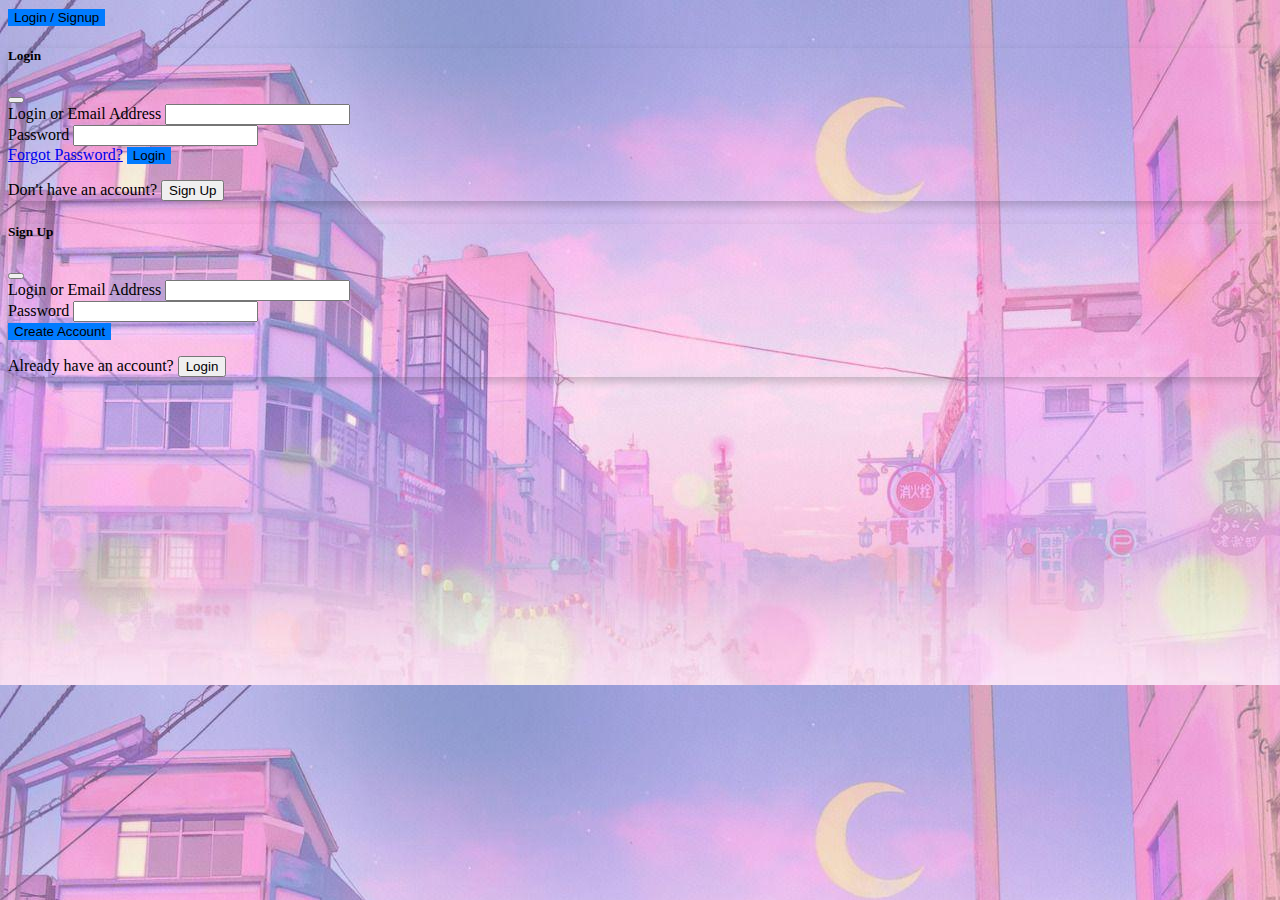
==== index.html @ 11deb187 "Refactored email to login" ====
<!DOCTYPE html>
<html lang="en">

<head>
    <meta charset="UTF-8">
    <meta name="viewport" content="width=device-width, initial-scale=1.0">
    <title>Login/Signup Modal</title>
    <link href="https://cdn.jsdelivr.net/npm/bootstrap@5.0.2/dist/css/bootstrap.min.css" rel="stylesheet"
        integrity="sha384-EVSTQN3/azprG1Anm3QDgpJLIm9Nao0Yz1ztcQTwFspd3yD65VohhpuuCOmLASjC" crossorigin="anonymous">
    <link rel="stylesheet" href="/css/styles.css">

</head>

<body>

    <div class="container d-flex justify-content-center align-items-center vh-100">
        <button type="button" class="btn btn-primary btn-lg shadow" data-bs-toggle="modal"
            data-bs-target="#exampleModal">
            Login / Signup
        </button>
    </div>

    <!-- Login Modal -->
    <div class="modal fade" id="exampleModal" tabindex="-1" aria-labelledby="exampleModalLabel" aria-hidden="true">
        <div class="modal-dialog">
            <div class="modal-content p-3">
                <div class="modal-header">
                    <h5 class="modal-title fw-bold text-primary" id="exampleModalLabel">Login</h5>
                    <button type="button" class="btn-close" data-bs-dismiss="modal" aria-label="Close"></button>
                </div>
                <div class="modal-body">
                    <form>
                        <div class="mb-3">
                            <label for="exampleInputEmail1" class="form-label">Login or Email Address</label>
                            <input type="text" class="form-control" id="exampleInputEmail1"
                                aria-describedby="emailHelp">
                        </div>
                        <div class="mb-3">
                            <label for="exampleInputPassword1" class="form-label">Password</label>
                            <input type="password" class="form-control" id="exampleInputPassword1">
                        </div>
                        <div class="d-flex justify-content-between">
                            <a href="#" class="text-primary small">Forgot Password?</a>
                            <button type="submit" class="btn btn-primary">Login</button>
                        </div>
                    </form>
                </div>
                <div class="modal-footer justify-content-center">
                    <p class="mb-0">Don't have an account?
                        <button type="button" class="btn btn-link text-primary p-0" data-bs-dismiss="modal"
                            data-bs-toggle="modal" data-bs-target="#SignupModal">Sign Up</button>
                    </p>
                </div>
            </div>
        </div>
    </div>

    <!-- Signup Modal -->
    <div class="modal fade" id="SignupModal" tabindex="-1" aria-labelledby="SignupModalLabel" aria-hidden="true">
        <div class="modal-dialog">
            <div class="modal-content p-3">
                <div class="modal-header">
                    <h5 class="modal-title fw-bold text-primary" id="SignupModalLabel">Sign Up</h5>
                    <button type="button" class="btn-close" data-bs-dismiss="modal" aria-label="Close"></button>
                </div>
                <div class="modal-body">
                    <form>
                        <div class="mb-3">
                            <label for="SignupModalEmail" class="form-label">Login or Email Address</label>
                            <input type="text" class="form-control" id="SignupModalEmail">
                        </div>
                        <div class="mb-3">
                            <label for="SignupModalPassword" class="form-label">Password</label>
                            <input type="password" class="form-control" id="SignupModalPassword">
                        </div>
                        <button type="submit" class="btn btn-primary w-100">Create Account</button>
                    </form>
                </div>
                <div id="servererror" hidden class="alert alert-danger" role="alert">

                </div>
                <div class="modal-footer justify-content-center">
                    <p class="mb-0">Already have an account?
                        <button type="button" class="btn btn-link text-primary p-0" data-bs-dismiss="modal"
                            data-bs-toggle="modal" data-bs-target="#exampleModal">Login</button>
                    </p>
                </div>
            </div>
        </div>
    </div>

    <script src="https://cdn.jsdelivr.net/npm/bootstrap@5.0.2/dist/js/bootstrap.bundle.min.js"
        integrity="sha384-MrcW6ZMFYlzcLA8Nl+NtUVF0sA7MsXsP1UyJoMp4YLEuNSfAP+JcXn/tWtIaxVXM"
        crossorigin="anonymous"></script>
    <script src="/js/home.js"></script>

</body>

</html>
---- css/styles.css ----
body {
    /* background-color: #f8f9fa; */
    background-image: url('../images/background.jpg');
    background-size: cover;
}

.modal-content {
    border-radius: 12px;
    box-shadow: 0px 4px 10px rgba(0, 0, 0, 0.2);
}

.btn-primary {
    background-color: #007bff;
    border: none;
}

.btn-primary:hover {
    background-color: #0056b3;
}

.modal-header {
    border-bottom: none;
}

.modal-footer {
    border-top: none;
}
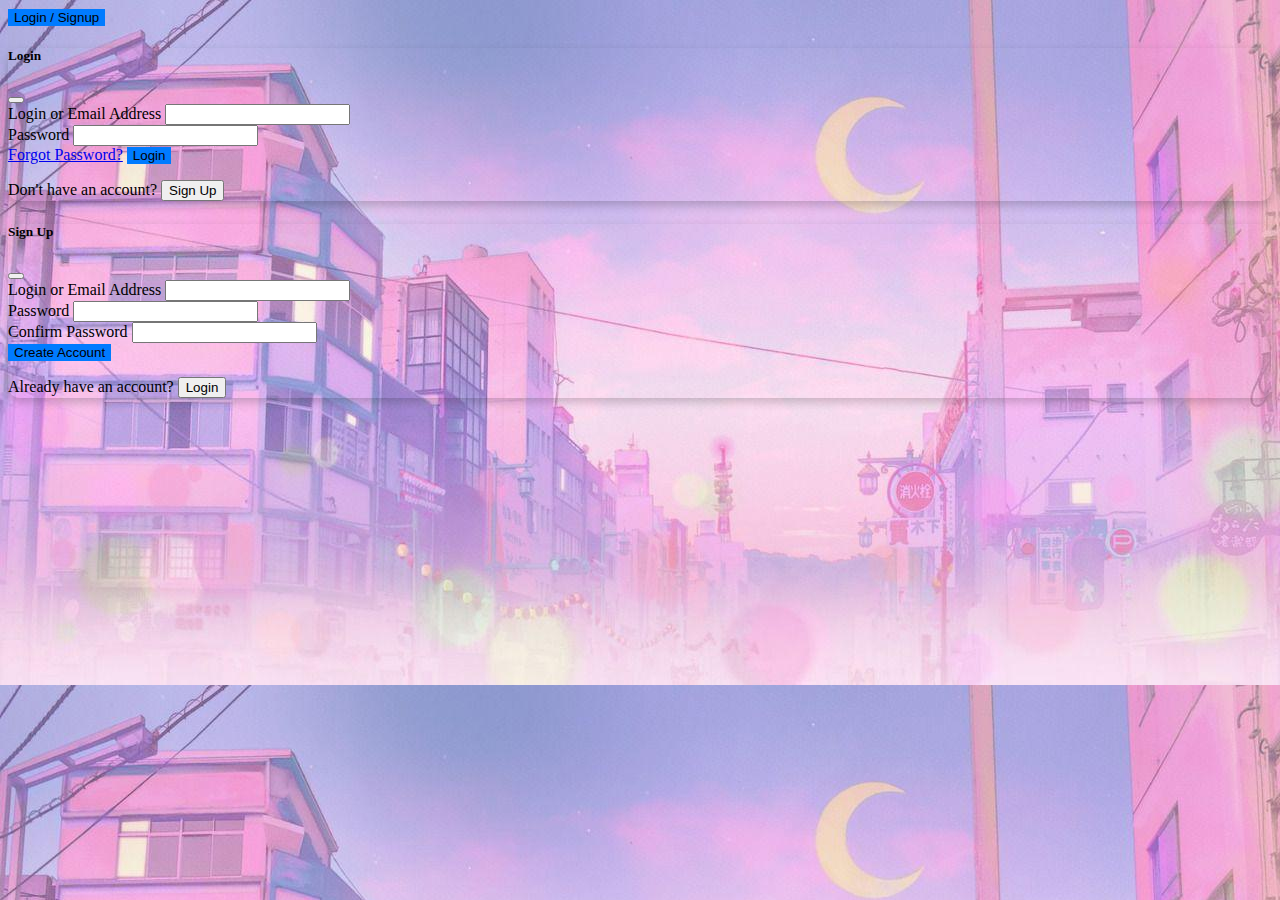
==== commit dfb284db: "working registration" ====
--- a/index.html
+++ b/index.html
@@ -1,99 +1,191 @@
 <!DOCTYPE html>
 <html lang="en">
+  <head>
+    <meta charset="UTF-8" />
+    <meta name="viewport" content="width=device-width, initial-scale=1.0" />
+    <title>Login/Signup Modal</title>
+    <link
+      href="https://cdn.jsdelivr.net/npm/bootstrap@5.0.2/dist/css/bootstrap.min.css"
+      rel="stylesheet"
+      integrity="sha384-EVSTQN3/azprG1Anm3QDgpJLIm9Nao0Yz1ztcQTwFspd3yD65VohhpuuCOmLASjC"
+      crossorigin="anonymous"
+    />
+    <link rel="stylesheet" href="/css/styles.css" />
+  </head>
 
-<head>
-    <meta charset="UTF-8">
-    <meta name="viewport" content="width=device-width, initial-scale=1.0">
-    <title>Login/Signup Modal</title>
-    <link href="https://cdn.jsdelivr.net/npm/bootstrap@5.0.2/dist/css/bootstrap.min.css" rel="stylesheet"
-        integrity="sha384-EVSTQN3/azprG1Anm3QDgpJLIm9Nao0Yz1ztcQTwFspd3yD65VohhpuuCOmLASjC" crossorigin="anonymous">
-    <link rel="stylesheet" href="/css/styles.css">
-
-</head>
-
-<body>
-
-    <div class="container d-flex justify-content-center align-items-center vh-100">
-        <button type="button" class="btn btn-primary btn-lg shadow" data-bs-toggle="modal"
-            data-bs-target="#exampleModal">
-            Login / Signup
-        </button>
+  <body>
+    <div
+      class="container d-flex justify-content-center align-items-center vh-100"
+    >
+      <button
+        type="button"
+        class="btn btn-primary btn-lg shadow"
+        data-bs-toggle="modal"
+        data-bs-target="#exampleModal"
+      >
+        Login / Signup
+      </button>
     </div>
 
     <!-- Login Modal -->
-    <div class="modal fade" id="exampleModal" tabindex="-1" aria-labelledby="exampleModalLabel" aria-hidden="true">
-        <div class="modal-dialog">
-            <div class="modal-content p-3">
-                <div class="modal-header">
-                    <h5 class="modal-title fw-bold text-primary" id="exampleModalLabel">Login</h5>
-                    <button type="button" class="btn-close" data-bs-dismiss="modal" aria-label="Close"></button>
-                </div>
-                <div class="modal-body">
-                    <form>
-                        <div class="mb-3">
-                            <label for="exampleInputEmail1" class="form-label">Login or Email Address</label>
-                            <input type="text" class="form-control" id="exampleInputEmail1"
-                                aria-describedby="emailHelp">
-                        </div>
-                        <div class="mb-3">
-                            <label for="exampleInputPassword1" class="form-label">Password</label>
-                            <input type="password" class="form-control" id="exampleInputPassword1">
-                        </div>
-                        <div class="d-flex justify-content-between">
-                            <a href="#" class="text-primary small">Forgot Password?</a>
-                            <button type="submit" class="btn btn-primary">Login</button>
-                        </div>
-                    </form>
-                </div>
-                <div class="modal-footer justify-content-center">
-                    <p class="mb-0">Don't have an account?
-                        <button type="button" class="btn btn-link text-primary p-0" data-bs-dismiss="modal"
-                            data-bs-toggle="modal" data-bs-target="#SignupModal">Sign Up</button>
-                    </p>
-                </div>
-            </div>
+    <div
+      class="modal fade"
+      id="exampleModal"
+      tabindex="-1"
+      aria-labelledby="exampleModalLabel"
+      aria-hidden="true"
+    >
+      <div class="modal-dialog">
+        <div class="modal-content p-3">
+          <div class="modal-header">
+            <h5 class="modal-title fw-bold text-primary" id="exampleModalLabel">
+              Login
+            </h5>
+            <button
+              type="button"
+              class="btn-close"
+              data-bs-dismiss="modal"
+              aria-label="Close"
+            ></button>
+          </div>
+          <div class="modal-body">
+            <form>              
+              <div class="mb-3">
+                <label for="SigninModalLogin" class="form-label"
+                  >Login or Email Address</label
+                >
+                <input
+                  type="text"
+                  class="form-control"
+                  id="SigninModalLogin"
+                  aria-describedby="emailHelp"
+                />
+              </div>
+              <div class="mb-3">
+                <label for="SigninModalPassword" class="form-label"
+                  >Password</label
+                >
+                <input
+                  type="password"
+                  class="form-control"
+                  id="SigninModalPassword"
+                />
+              </div>
+              <div class="d-flex justify-content-between">
+                <a href="#" class="text-primary small">Forgot Password?</a>
+                <button type="submit" class="btn btn-primary">Login</button>
+              </div>
+            </form>
+            <div
+              id="SigninModalError"
+              hidden
+              class="alert alert-danger mt-3"
+              role="alert"
+            ></div>
+          </div>
+          <div class="modal-footer justify-content-center">
+            <p class="mb-0">
+              Don't have an account?
+              <button
+                type="button"
+                class="btn btn-link text-primary p-0"
+                data-bs-dismiss="modal"
+                data-bs-toggle="modal"
+                data-bs-target="#SignupModal"
+              >
+                Sign Up
+              </button>
+            </p>
+          </div>
         </div>
+      </div>
     </div>
 
     <!-- Signup Modal -->
-    <div class="modal fade" id="SignupModal" tabindex="-1" aria-labelledby="SignupModalLabel" aria-hidden="true">
-        <div class="modal-dialog">
-            <div class="modal-content p-3">
-                <div class="modal-header">
-                    <h5 class="modal-title fw-bold text-primary" id="SignupModalLabel">Sign Up</h5>
-                    <button type="button" class="btn-close" data-bs-dismiss="modal" aria-label="Close"></button>
+    <div
+      class="modal fade"
+      id="SignupModal"
+      tabindex="-1"
+      aria-labelledby="SignupModalLabel"
+      aria-hidden="true"
+    >
+      <div class="modal-dialog">
+        <div class="modal-content p-3">
+          <div class="modal-header">
+            <h5 class="modal-title fw-bold text-primary" id="SignupModalLabel">
+              Sign Up
+            </h5>
+            <button
+              type="button"
+              class="btn-close"
+              data-bs-dismiss="modal"
+              aria-label="Close"
+            ></button>
+          </div>
+          <div class="modal-body">
+            <form>
+              <div class="mb-3">
+                <label for="SignupModalLogin" class="form-label"
+                  >Login or Email Address</label
+                >
+                <input type="text" class="form-control" id="SignupModalLogin" />
+              </div>
+              <div class="mb-3">
+                <div class="mb-1">
+                  <label for="SignupModalPassword" class="form-label"
+                    >Password</label
+                  >
+                  <input
+                    type="password"
+                    class="form-control"
+                    id="SignupModalPassword"
+                  />
                 </div>
-                <div class="modal-body">
-                    <form>
-                        <div class="mb-3">
-                            <label for="SignupModalEmail" class="form-label">Login or Email Address</label>
-                            <input type="text" class="form-control" id="SignupModalEmail">
-                        </div>
-                        <div class="mb-3">
-                            <label for="SignupModalPassword" class="form-label">Password</label>
-                            <input type="password" class="form-control" id="SignupModalPassword">
-                        </div>
-                        <button type="submit" class="btn btn-primary w-100">Create Account</button>
-                    </form>
+                <div class="">
+                  <label for="SignupModalPassword" class="form-label"
+                    >Confirm Password</label
+                  >
+                  <input
+                    type="password"
+                    class="form-control"
+                    id="SignupModalPasswordConfirm"
+                  />
                 </div>
-                <div id="servererror" hidden class="alert alert-danger" role="alert">
-
-                </div>
-                <div class="modal-footer justify-content-center">
-                    <p class="mb-0">Already have an account?
-                        <button type="button" class="btn btn-link text-primary p-0" data-bs-dismiss="modal"
-                            data-bs-toggle="modal" data-bs-target="#exampleModal">Login</button>
-                    </p>
-                </div>
-            </div>
+              </div>
+              <button type="submit" class="btn btn-primary w-100">
+                Create Account
+              </button>
+            </form>
+            <div
+              id="SignupModalError"
+              hidden
+              class="alert alert-danger mt-3"
+              role="alert"
+            ></div>
+          </div>
+          <div class="modal-footer justify-content-center">
+            <p class="mb-0">
+              Already have an account?
+              <button
+                type="button"
+                class="btn btn-link text-primary p-0"
+                data-bs-dismiss="modal"
+                data-bs-toggle="modal"
+                data-bs-target="#exampleModal"
+              >
+                Login
+              </button>
+            </p>
+          </div>
         </div>
+      </div>
     </div>
 
-    <script src="https://cdn.jsdelivr.net/npm/bootstrap@5.0.2/dist/js/bootstrap.bundle.min.js"
-        integrity="sha384-MrcW6ZMFYlzcLA8Nl+NtUVF0sA7MsXsP1UyJoMp4YLEuNSfAP+JcXn/tWtIaxVXM"
-        crossorigin="anonymous"></script>
+    <script
+      src="https://cdn.jsdelivr.net/npm/bootstrap@5.0.2/dist/js/bootstrap.bundle.min.js"
+      integrity="sha384-MrcW6ZMFYlzcLA8Nl+NtUVF0sA7MsXsP1UyJoMp4YLEuNSfAP+JcXn/tWtIaxVXM"
+      crossorigin="anonymous"
+    ></script>
     <script src="/js/home.js"></script>
-
-</body>
-
+  </body>
 </html>
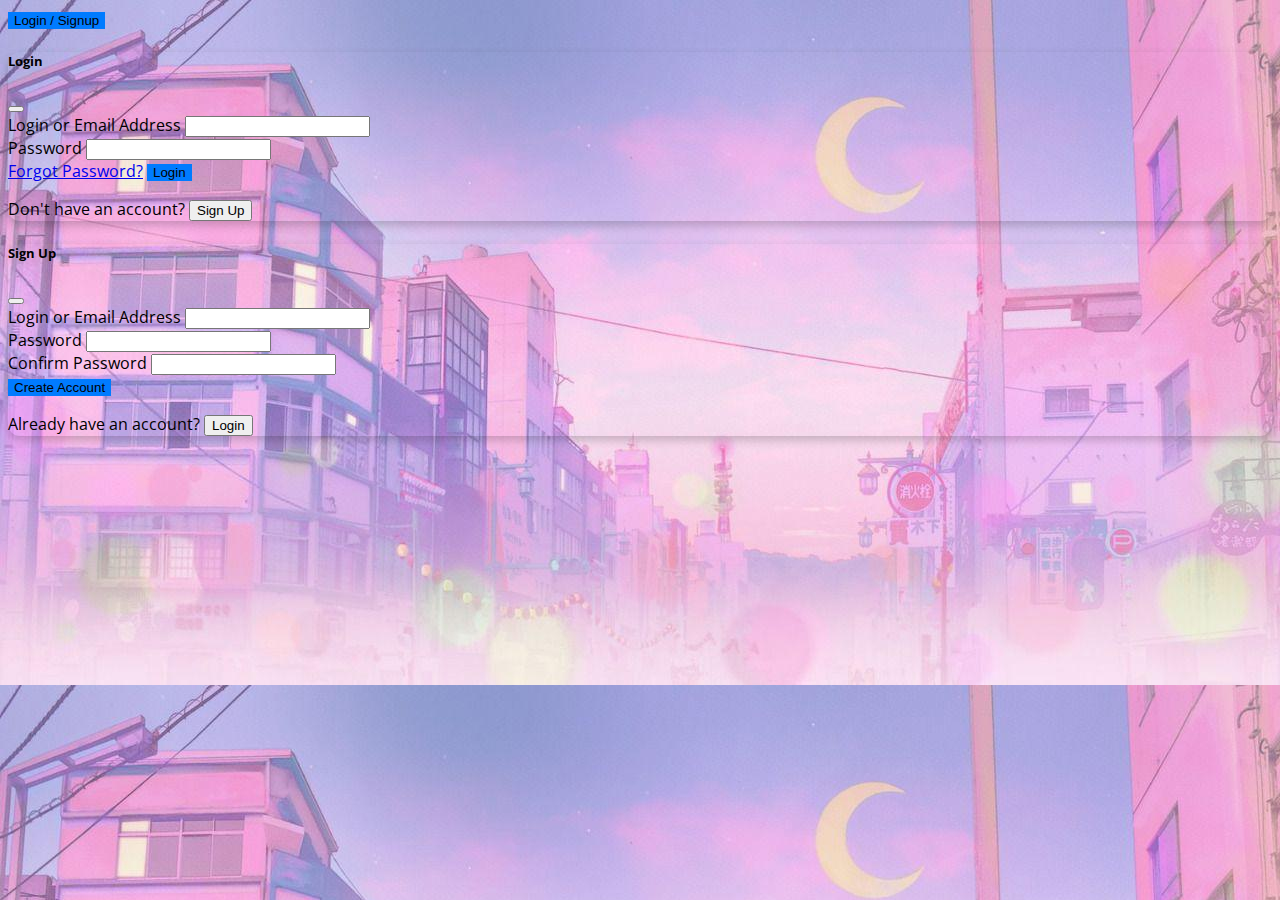
==== commit c905ebfd: "font change index" ====
--- a/index.html
+++ b/index.html
@@ -11,6 +11,7 @@
       crossorigin="anonymous"
     />
     <link rel="stylesheet" href="/css/styles.css" />
+    <link href="https://fonts.googleapis.com/css2?family=Open+Sans:wght@300;400;600;700&display=swap" rel="stylesheet">
   </head>
 
   <body>
@@ -186,6 +187,7 @@
       integrity="sha384-MrcW6ZMFYlzcLA8Nl+NtUVF0sA7MsXsP1UyJoMp4YLEuNSfAP+JcXn/tWtIaxVXM"
       crossorigin="anonymous"
     ></script>
+    <script src="/js/session.js"></script>
     <script src="/js/home.js"></script>
   </body>
 </html>
--- a/css/styles.css
+++ b/css/styles.css
@@ -2,6 +2,7 @@
     /* background-color: #f8f9fa; */
     background-image: url('../images/background.jpg');
     background-size: cover;
+    font-family: 'Open Sans', sans-serif;
 }
 
 .modal-content {
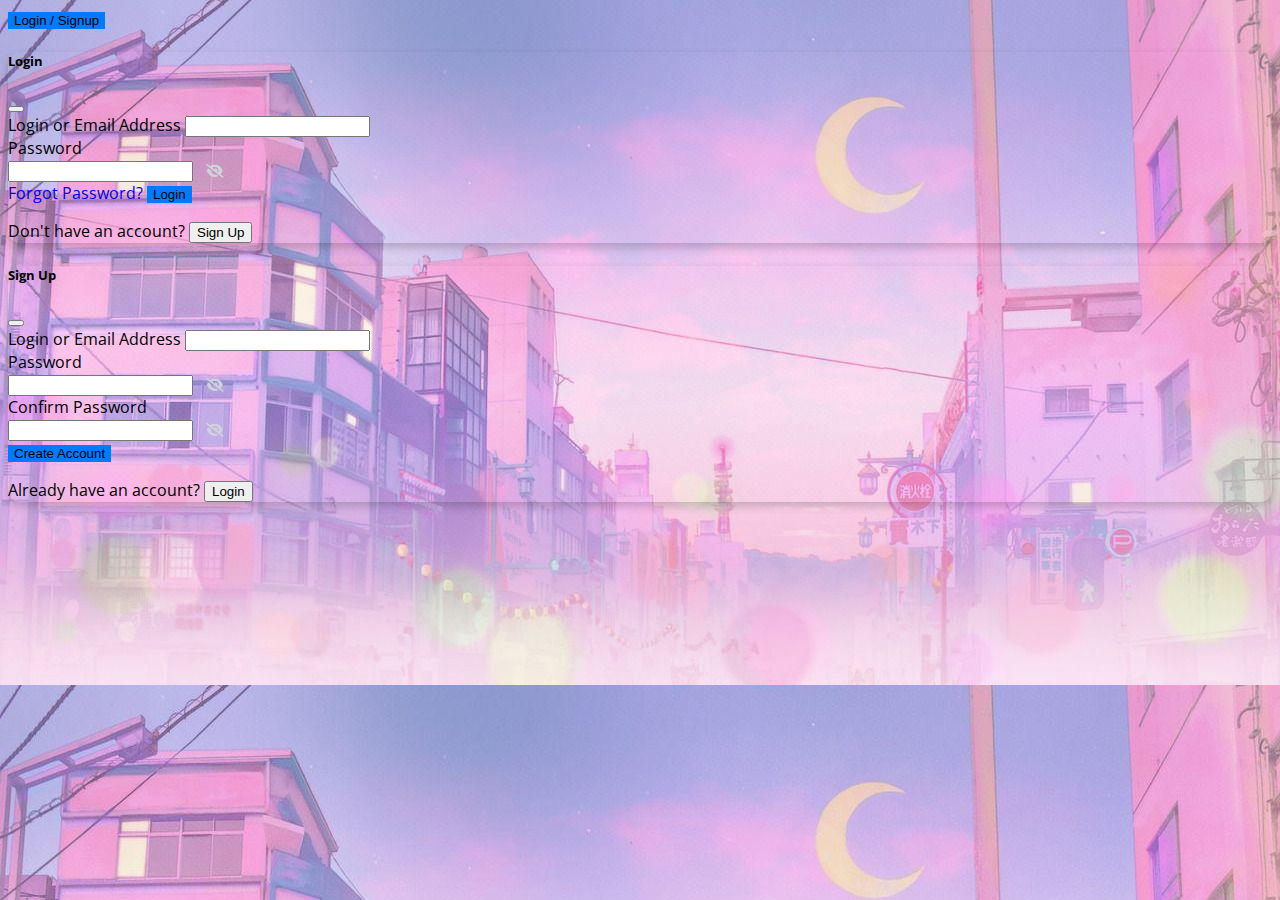
==== commit c5d70827: "password "eye" toggler" ====
--- a/index.html
+++ b/index.html
@@ -12,6 +12,7 @@
     />
     <link rel="stylesheet" href="/css/styles.css" />
     <link href="https://fonts.googleapis.com/css2?family=Open+Sans:wght@300;400;600;700&display=swap" rel="stylesheet">
+    <link rel="stylesheet" href="https://cdnjs.cloudflare.com/ajax/libs/font-awesome/6.7.2/css/all.min.css">
   </head>
 
   <body>
@@ -63,14 +64,12 @@
                 />
               </div>
               <div class="mb-3">
-                <label for="SigninModalPassword" class="form-label"
-                  >Password</label
-                >
-                <input
-                  type="password"
-                  class="form-control"
-                  id="SigninModalPassword"
-                />
+                <label for="SigninModalPassword" class="form-label">Password</label>
+                <div class="position-relative">
+                    <input type="password" class="form-control" id="SigninModalPassword">
+                    <i class="password-eye fa fa-eye-slash position-absolute top-50 end-0 translate-middle-y pe-2"
+                       data-target="SigninModalPassword"></i>
+                </div>
               </div>
               <div class="d-flex justify-content-between">
                 <a href="#" class="text-primary small">Forgot Password?</a>
@@ -133,24 +132,21 @@
               </div>
               <div class="mb-3">
                 <div class="mb-1">
-                  <label for="SignupModalPassword" class="form-label"
-                    >Password</label
-                  >
-                  <input
-                    type="password"
-                    class="form-control"
-                    id="SignupModalPassword"
-                  />
+                    <label for="SignupModalPassword" class="form-label">Password</label>
+                    <div class="position-relative">
+                        <input type="password" class="form-control" id="SignupModalPassword">
+                        <i class="password-eye fa fa-eye-slash position-absolute top-50 end-0 translate-middle-y pe-2"
+                            data-target="SignupModalPassword"></i>
+                    </div>
                 </div>
-                <div class="">
-                  <label for="SignupModalPassword" class="form-label"
-                    >Confirm Password</label
-                  >
-                  <input
-                    type="password"
-                    class="form-control"
-                    id="SignupModalPasswordConfirm"
-                  />
+
+                <div>
+                    <label for="SignupModalPasswordConfirm" class="form-label">Confirm Password</label>
+                    <div class="position-relative">
+                        <input type="password" class="form-control" id="SignupModalPasswordConfirm">
+                        <i class="password-eye fa fa-eye-slash position-absolute top-50 end-0 translate-middle-y pe-2"
+                            data-target="SignupModalPasswordConfirm"></i>
+                    </div>
                 </div>
               </div>
               <button type="submit" class="btn btn-primary w-100">
@@ -189,5 +185,22 @@
     ></script>
     <script src="/js/session.js"></script>
     <script src="/js/home.js"></script>
+
+    <script>
+        document.querySelectorAll(".password-eye").forEach(icon => {
+            icon.addEventListener("click", function () {
+                const targetInput = document.getElementById(this.dataset.target);
+                if (targetInput) {
+                    // Toggle password visibility
+                    const type = targetInput.type === "password" ? "text" : "password";
+                    targetInput.type = type;
+                    
+                    // Toggle the eye icon
+                    this.classList.toggle("fa-eye");
+                    this.classList.toggle("fa-eye-slash");
+                }
+            });
+        });
+    </script>
   </body>
 </html>
--- a/css/styles.css
+++ b/css/styles.css
@@ -3,6 +3,10 @@
     background-image: url('../images/background.jpg');
     background-size: cover;
     font-family: 'Open Sans', sans-serif;
+}
+
+a, .btn-link {
+    text-decoration: none!important;
 }
 
 .modal-content {
@@ -26,3 +30,11 @@
 .modal-footer {
     border-top: none;
 }
+
+.password-eye {
+    width: 35px;
+    color: #ced4da;
+    font-size: 14px;
+    text-align: center;
+    cursor: pointer;
+}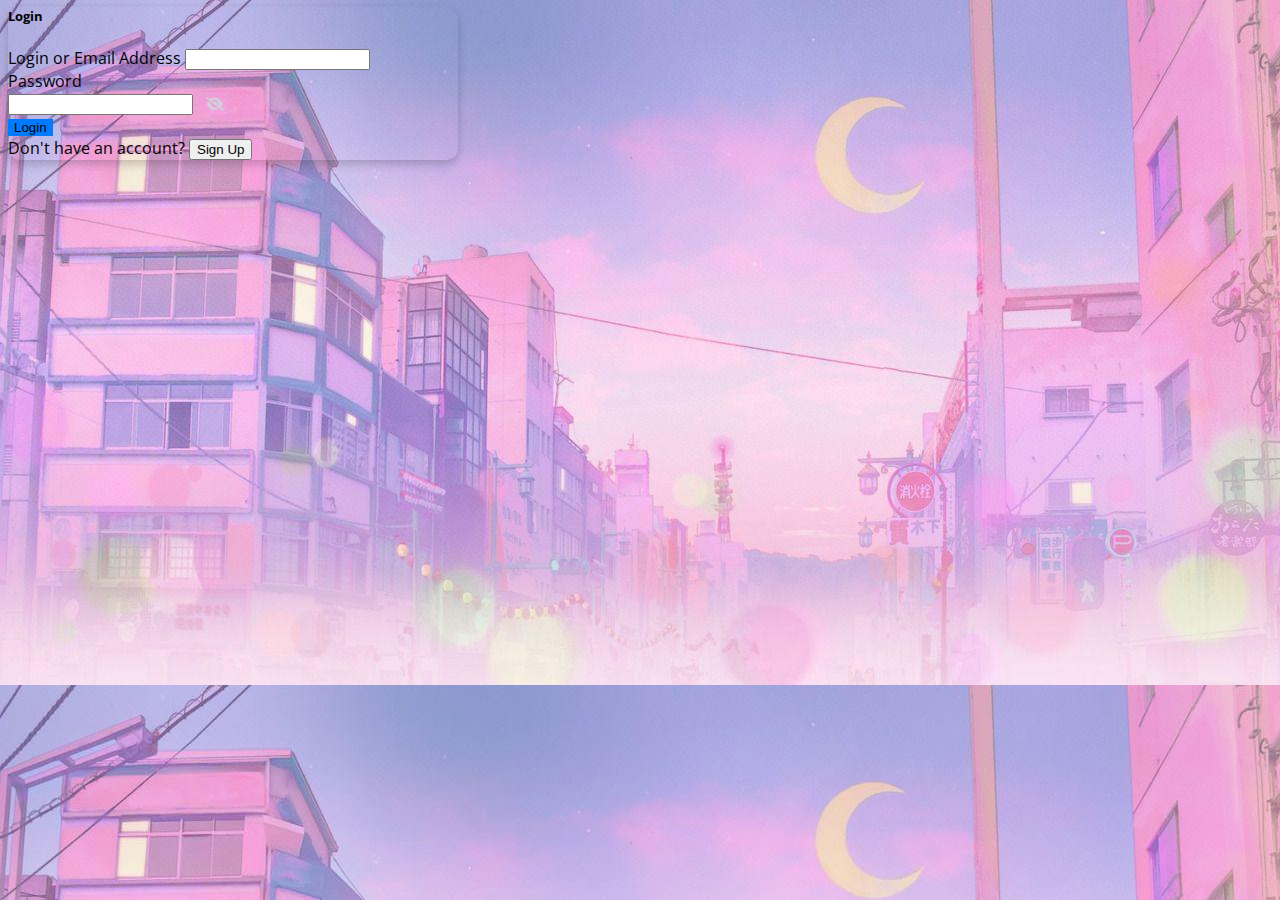
==== commit 2d27c102: "Login/Register no modal + loading" ====
--- a/index.html
+++ b/index.html
@@ -10,48 +10,32 @@
       integrity="sha384-EVSTQN3/azprG1Anm3QDgpJLIm9Nao0Yz1ztcQTwFspd3yD65VohhpuuCOmLASjC"
       crossorigin="anonymous"
     />
+    <link rel="stylesheet" href="/css/spinner.css" />    
     <link rel="stylesheet" href="/css/styles.css" />
-    <link href="https://fonts.googleapis.com/css2?family=Open+Sans:wght@300;400;600;700&display=swap" rel="stylesheet">
-    <link rel="stylesheet" href="https://cdnjs.cloudflare.com/ajax/libs/font-awesome/6.7.2/css/all.min.css">
+    <link
+      href="https://fonts.googleapis.com/css2?family=Open+Sans:wght@300;400;600;700&display=swap"
+      rel="stylesheet"
+    />
+    <link
+      rel="stylesheet"
+      href="https://cdnjs.cloudflare.com/ajax/libs/font-awesome/6.7.2/css/all.min.css"
+    />
   </head>
 
   <body>
     <div
       class="container d-flex justify-content-center align-items-center vh-100"
     >
-      <button
-        type="button"
-        class="btn btn-primary btn-lg shadow"
-        data-bs-toggle="modal"
-        data-bs-target="#exampleModal"
-      >
-        Login / Signup
-      </button>
-    </div>
-
-    <!-- Login Modal -->
-    <div
-      class="modal fade"
-      id="exampleModal"
-      tabindex="-1"
-      aria-labelledby="exampleModalLabel"
-      aria-hidden="true"
-    >
-      <div class="modal-dialog">
+      <!-- Login Modal -->
+      <div id="SigninModal" class="modal-dialog position-absolute" style="width: 450px">
         <div class="modal-content p-3">
           <div class="modal-header">
             <h5 class="modal-title fw-bold text-primary" id="exampleModalLabel">
               Login
             </h5>
-            <button
-              type="button"
-              class="btn-close"
-              data-bs-dismiss="modal"
-              aria-label="Close"
-            ></button>
           </div>
           <div class="modal-body">
-            <form>              
+            <form>
               <div class="mb-3">
                 <label for="SigninModalLogin" class="form-label"
                   >Login or Email Address</label
@@ -64,63 +48,63 @@
                 />
               </div>
               <div class="mb-3">
-                <label for="SigninModalPassword" class="form-label">Password</label>
+                <label for="SigninModalPassword" class="form-label"
+                  >Password</label
+                >
                 <div class="position-relative">
-                    <input type="password" class="form-control" id="SigninModalPassword">
-                    <i class="password-eye fa fa-eye-slash position-absolute top-50 end-0 translate-middle-y pe-2"
-                       data-target="SigninModalPassword"></i>
-                </div>
-              </div>
-              <div class="d-flex justify-content-between">
-                <a href="#" class="text-primary small">Forgot Password?</a>
-                <button type="submit" class="btn btn-primary">Login</button>
+                  <input
+                    type="password"
+                    class="form-control"
+                    id="SigninModalPassword"
+                  />
+                  <i
+                    class="password-eye fa fa-eye-slash position-absolute top-50 end-0 translate-middle-y pe-2"
+                    data-target="SigninModalPassword"
+                  ></i>
+                </div>
+              </div>
+              <div
+                id="SigninModalError"
+                hidden
+                class="alert alert-danger m-0 mt-3"
+                role="alert"
+              ></div>
+              <div class="d-flex justify-content-center">
+                <button type="submit" class="btn btn-primary w-100 p-2 mt-3">
+                  <div class="d-flex flex-row gap-1 justify-content-center">
+                    <div class="me-1" id="signinModalSpinner" hidden>
+                        <svg class="spinner" xmlns="http://www.w3.org/2000/svg" viewBox="0 0 16 16" width='20px' height='20px'><path fill="white" d="M16 8a7.92 7.92 0 0 0-2.431-5.568A7.78 7.78 0 0 0 5.057.896c-.923.405-1.758.992-2.449 1.712S1.371 4.182 1.011 5.105a7.53 7.53 0 0 0 .115 5.742c.392.892.961 1.7 1.658 2.368S4.307 14.41 5.2 14.758a7.3 7.3 0 0 0 2.799.493a7.16 7.16 0 0 0 6.526-4.547a7 7 0 0 0 .415-1.622l.059.002a1 1 0 0 0 .996-1.083h.004zm-1.589 2.655c-.367.831-.898 1.584-1.55 2.206s-1.422 1.112-2.254 1.434a6.8 6.8 0 0 1-2.608.454a6.68 6.68 0 0 1-4.685-2.065a6.6 6.6 0 0 1-1.38-2.173a6.5 6.5 0 0 1 .116-4.976c.342-.77.836-1.468 1.441-2.044s1.321-1.029 2.092-1.326a6.27 6.27 0 0 1 4.784.116c.74.329 1.41.805 1.963 1.387s.988 1.27 1.272 2.011a6 6 0 0 1 .397 2.32h.004a1 1 0 0 0 .888 1.077a7 7 0 0 1-.481 1.578z"/></svg>
+                    </div>
+                    <span id="signinModalButtonText">
+                       Login
+                    </span>
+                  </div>
+                </button>
               </div>
             </form>
-            <div
-              id="SigninModalError"
-              hidden
-              class="alert alert-danger mt-3"
-              role="alert"
-            ></div>
           </div>
           <div class="modal-footer justify-content-center">
-            <p class="mb-0">
+            <div class="m-0 d-flex align-items-center justify-content-center gap-1">
               Don't have an account?
               <button
                 type="button"
                 class="btn btn-link text-primary p-0"
-                data-bs-dismiss="modal"
-                data-bs-toggle="modal"
-                data-bs-target="#SignupModal"
+                id="BtnSignup"
               >
                 Sign Up
               </button>
-            </p>
+            </div>
           </div>
         </div>
       </div>
-    </div>
-
-    <!-- Signup Modal -->
-    <div
-      class="modal fade"
-      id="SignupModal"
-      tabindex="-1"
-      aria-labelledby="SignupModalLabel"
-      aria-hidden="true"
-    >
-      <div class="modal-dialog">
+
+      <!-- Register modal -->
+      <div hidden id="SignupModal" class="modal-dialog position-absolute" style="width: 450px;">
         <div class="modal-content p-3">
           <div class="modal-header">
             <h5 class="modal-title fw-bold text-primary" id="SignupModalLabel">
               Sign Up
             </h5>
-            <button
-              type="button"
-              class="btn-close"
-              data-bs-dismiss="modal"
-              aria-label="Close"
-            ></button>
           </div>
           <div class="modal-body">
             <form>
@@ -131,48 +115,66 @@
                 <input type="text" class="form-control" id="SignupModalLogin" />
               </div>
               <div class="mb-3">
-                <div class="mb-1">
-                    <label for="SignupModalPassword" class="form-label">Password</label>
-                    <div class="position-relative">
-                        <input type="password" class="form-control" id="SignupModalPassword">
-                        <i class="password-eye fa fa-eye-slash position-absolute top-50 end-0 translate-middle-y pe-2"
-                            data-target="SignupModalPassword"></i>
-                    </div>
-                </div>
-
-                <div>
-                    <label for="SignupModalPasswordConfirm" class="form-label">Confirm Password</label>
-                    <div class="position-relative">
-                        <input type="password" class="form-control" id="SignupModalPasswordConfirm">
-                        <i class="password-eye fa fa-eye-slash position-absolute top-50 end-0 translate-middle-y pe-2"
-                            data-target="SignupModalPasswordConfirm"></i>
-                    </div>
-                </div>
-              </div>
-              <button type="submit" class="btn btn-primary w-100">
-                Create Account
+                <label for="SignupModalPassword" class="form-label"
+                  >Password</label
+                >
+                <div class="position-relative">
+                  <input
+                    type="password"
+                    class="form-control"
+                    id="SignupModalPassword"
+                  />
+                  <i
+                    class="password-eye fa fa-eye-slash position-absolute top-50 end-0 translate-middle-y pe-2"
+                    data-target="SignupModalPassword"
+                  ></i>
+                </div>
+              </div>
+              <div class="mb-3">
+                <label for="SignupModalPasswordConfirm" class="form-label"
+                  >Confirm Password</label
+                >
+                <div class="position-relative">
+                  <input
+                    type="password"
+                    class="form-control"
+                    id="SignupModalPasswordConfirm"
+                  />
+                  <i
+                    class="password-eye fa fa-eye-slash position-absolute top-50 end-0 translate-middle-y pe-2"
+                    data-target="SignupModalPasswordConfirm"
+                  ></i>
+                </div>
+              </div>
+              <div
+                id="SignupModalError"
+                hidden
+                class="alert alert-danger m-0 mt-3"
+                role="alert"
+              ></div>
+              <button type="submit" class="btn btn-primary w-100 p-2 mt-3">
+                <div class="d-flex flex-row gap-1 justify-content-center">
+                  <div class="me-1" id="signupModalSpinner" hidden>
+                      <svg class="spinner" xmlns="http://www.w3.org/2000/svg" viewBox="0 0 16 16" width='20px' height='20px'><path fill="white" d="M16 8a7.92 7.92 0 0 0-2.431-5.568A7.78 7.78 0 0 0 5.057.896c-.923.405-1.758.992-2.449 1.712S1.371 4.182 1.011 5.105a7.53 7.53 0 0 0 .115 5.742c.392.892.961 1.7 1.658 2.368S4.307 14.41 5.2 14.758a7.3 7.3 0 0 0 2.799.493a7.16 7.16 0 0 0 6.526-4.547a7 7 0 0 0 .415-1.622l.059.002a1 1 0 0 0 .996-1.083h.004zm-1.589 2.655c-.367.831-.898 1.584-1.55 2.206s-1.422 1.112-2.254 1.434a6.8 6.8 0 0 1-2.608.454a6.68 6.68 0 0 1-4.685-2.065a6.6 6.6 0 0 1-1.38-2.173a6.5 6.5 0 0 1 .116-4.976c.342-.77.836-1.468 1.441-2.044s1.321-1.029 2.092-1.326a6.27 6.27 0 0 1 4.784.116c.74.329 1.41.805 1.963 1.387s.988 1.27 1.272 2.011a6 6 0 0 1 .397 2.32h.004a1 1 0 0 0 .888 1.077a7 7 0 0 1-.481 1.578z"/></svg>
+                  </div>
+                  <span id="signupModalButtonText">
+                     Create Account
+                  </span>
+                </div>
               </button>
             </form>
-            <div
-              id="SignupModalError"
-              hidden
-              class="alert alert-danger mt-3"
-              role="alert"
-            ></div>
           </div>
           <div class="modal-footer justify-content-center">
-            <p class="mb-0">
+            <div class="m-0 d-flex align-items-center justify-content-center gap-1">
               Already have an account?
               <button
                 type="button"
                 class="btn btn-link text-primary p-0"
-                data-bs-dismiss="modal"
-                data-bs-toggle="modal"
-                data-bs-target="#exampleModal"
+                id="BtnSignin"
               >
                 Login
               </button>
-            </p>
+            </div>
           </div>
         </div>
       </div>
@@ -184,23 +186,24 @@
       crossorigin="anonymous"
     ></script>
     <script src="/js/session.js"></script>
+    <script src="/js/validation.js"></script>
     <script src="/js/home.js"></script>
 
     <script>
-        document.querySelectorAll(".password-eye").forEach(icon => {
-            icon.addEventListener("click", function () {
-                const targetInput = document.getElementById(this.dataset.target);
-                if (targetInput) {
-                    // Toggle password visibility
-                    const type = targetInput.type === "password" ? "text" : "password";
-                    targetInput.type = type;
-                    
-                    // Toggle the eye icon
-                    this.classList.toggle("fa-eye");
-                    this.classList.toggle("fa-eye-slash");
-                }
-            });
+      document.querySelectorAll(".password-eye").forEach((icon) => {
+        icon.addEventListener("click", function () {
+          const targetInput = document.getElementById(this.dataset.target);
+          if (targetInput) {
+            // Toggle password visibility
+            const type = targetInput.type === "password" ? "text" : "password";
+            targetInput.type = type;
+
+            // Toggle the eye icon
+            this.classList.toggle("fa-eye");
+            this.classList.toggle("fa-eye-slash");
+          }
         });
+      });
     </script>
   </body>
 </html>
--- a/css/spinner.css
+++ b/css/spinner.css
@@ -0,0 +1,16 @@
+.spinner {
+    animation: spin 1s linear infinite;
+}
+
+@keyframes spin {
+    0% { transform: rotate(0deg); }
+    100% { transform: rotate(360deg); }
+}
+
+.spinner path {
+    fill: #277cf9;
+}
+
+button .spinner path {
+    fill: white;    
+}--- a/css/styles.css
+++ b/css/styles.css
@@ -2,6 +2,7 @@
     /* background-color: #f8f9fa; */
     background-image: url('../images/background.jpg');
     background-size: cover;
+    background-color: #f0c7f1; /* fallback */
     font-family: 'Open Sans', sans-serif;
 }
 
@@ -36,5 +37,26 @@
     color: #ced4da;
     font-size: 14px;
     text-align: center;
-    cursor: pointer;
-}+    cursor: pointer;    
+}
+
+.password-eye:hover {
+    color: #b4b9be;
+}
+
+#SigninModal, #SignupModal {
+    /* Set initial state */
+    transform: translateY(-15px);
+    /* Trigger the animation */
+    animation: fadeDown 0.3s ease-out forwards;
+  }
+  
+  @keyframes fadeDown {
+    from {
+      transform: translateY(-15px);
+    }
+    to {
+      transform: translateY(0);
+    }
+  }
+  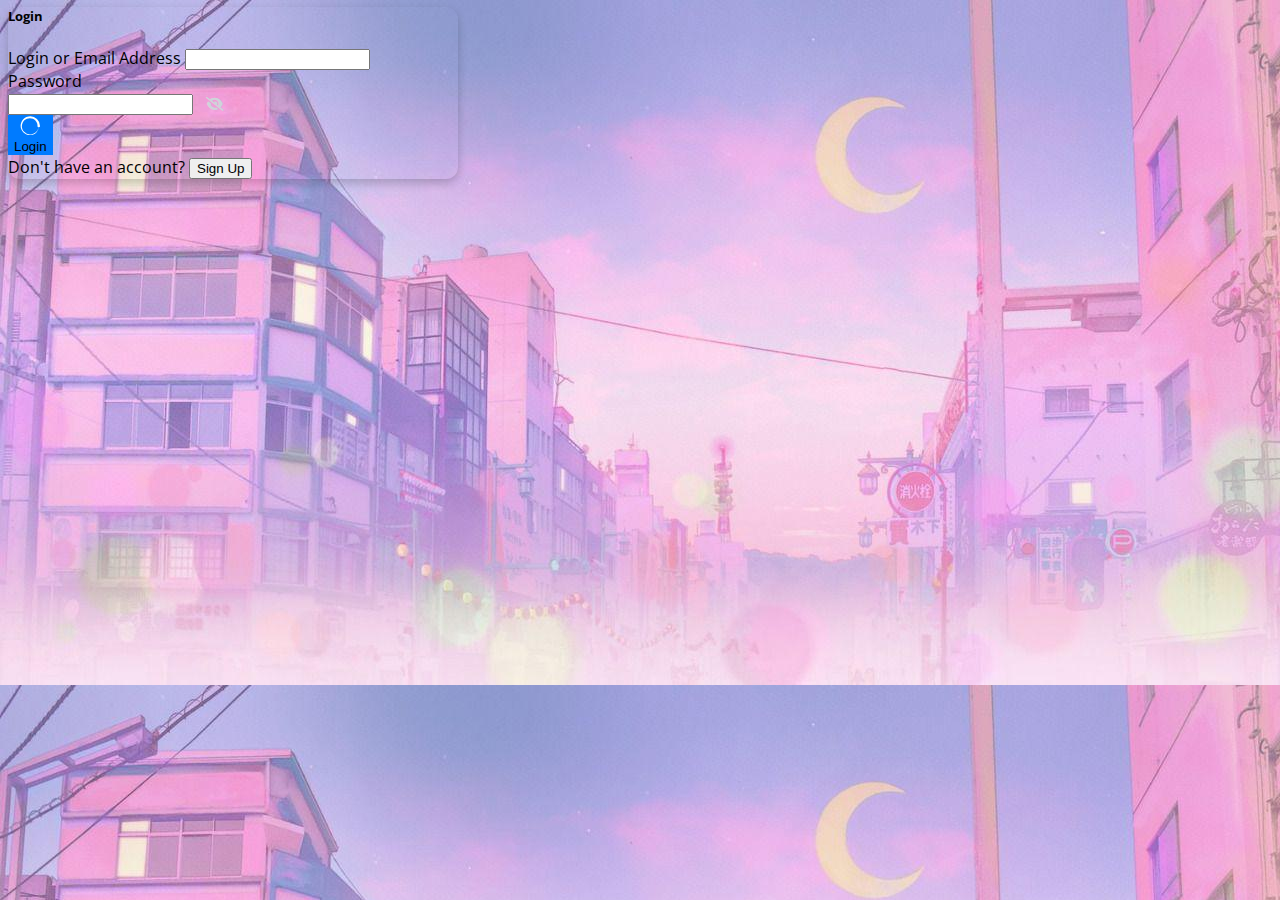
==== commit 795b6236: "Search functionallity" ====
--- a/index.html
+++ b/index.html
@@ -72,7 +72,7 @@
               <div class="d-flex justify-content-center">
                 <button type="submit" class="btn btn-primary w-100 p-2 mt-3">
                   <div class="d-flex flex-row gap-1 justify-content-center">
-                    <div class="me-1" id="signinModalSpinner" hidden>
+                    <div class="me-1 d-none justify-content-center align-items-center" id="signinModalSpinner">
                         <svg class="spinner" xmlns="http://www.w3.org/2000/svg" viewBox="0 0 16 16" width='20px' height='20px'><path fill="white" d="M16 8a7.92 7.92 0 0 0-2.431-5.568A7.78 7.78 0 0 0 5.057.896c-.923.405-1.758.992-2.449 1.712S1.371 4.182 1.011 5.105a7.53 7.53 0 0 0 .115 5.742c.392.892.961 1.7 1.658 2.368S4.307 14.41 5.2 14.758a7.3 7.3 0 0 0 2.799.493a7.16 7.16 0 0 0 6.526-4.547a7 7 0 0 0 .415-1.622l.059.002a1 1 0 0 0 .996-1.083h.004zm-1.589 2.655c-.367.831-.898 1.584-1.55 2.206s-1.422 1.112-2.254 1.434a6.8 6.8 0 0 1-2.608.454a6.68 6.68 0 0 1-4.685-2.065a6.6 6.6 0 0 1-1.38-2.173a6.5 6.5 0 0 1 .116-4.976c.342-.77.836-1.468 1.441-2.044s1.321-1.029 2.092-1.326a6.27 6.27 0 0 1 4.784.116c.74.329 1.41.805 1.963 1.387s.988 1.27 1.272 2.011a6 6 0 0 1 .397 2.32h.004a1 1 0 0 0 .888 1.077a7 7 0 0 1-.481 1.578z"/></svg>
                     </div>
                     <span id="signinModalButtonText">
@@ -154,7 +154,7 @@
               ></div>
               <button type="submit" class="btn btn-primary w-100 p-2 mt-3">
                 <div class="d-flex flex-row gap-1 justify-content-center">
-                  <div class="me-1" id="signupModalSpinner" hidden>
+                  <div class="me-1 d-none justify-content-center align-items-center" id="signupModalSpinner">
                       <svg class="spinner" xmlns="http://www.w3.org/2000/svg" viewBox="0 0 16 16" width='20px' height='20px'><path fill="white" d="M16 8a7.92 7.92 0 0 0-2.431-5.568A7.78 7.78 0 0 0 5.057.896c-.923.405-1.758.992-2.449 1.712S1.371 4.182 1.011 5.105a7.53 7.53 0 0 0 .115 5.742c.392.892.961 1.7 1.658 2.368S4.307 14.41 5.2 14.758a7.3 7.3 0 0 0 2.799.493a7.16 7.16 0 0 0 6.526-4.547a7 7 0 0 0 .415-1.622l.059.002a1 1 0 0 0 .996-1.083h.004zm-1.589 2.655c-.367.831-.898 1.584-1.55 2.206s-1.422 1.112-2.254 1.434a6.8 6.8 0 0 1-2.608.454a6.68 6.68 0 0 1-4.685-2.065a6.6 6.6 0 0 1-1.38-2.173a6.5 6.5 0 0 1 .116-4.976c.342-.77.836-1.468 1.441-2.044s1.321-1.029 2.092-1.326a6.27 6.27 0 0 1 4.784.116c.74.329 1.41.805 1.963 1.387s.988 1.27 1.272 2.011a6 6 0 0 1 .397 2.32h.004a1 1 0 0 0 .888 1.077a7 7 0 0 1-.481 1.578z"/></svg>
                   </div>
                   <span id="signupModalButtonText">
--- a/css/spinner.css
+++ b/css/spinner.css
@@ -13,4 +13,8 @@
 
 button .spinner path {
     fill: white;    
+}
+
+#searchModalSpinner .spinner path {
+    fill: #289ae7;
 }